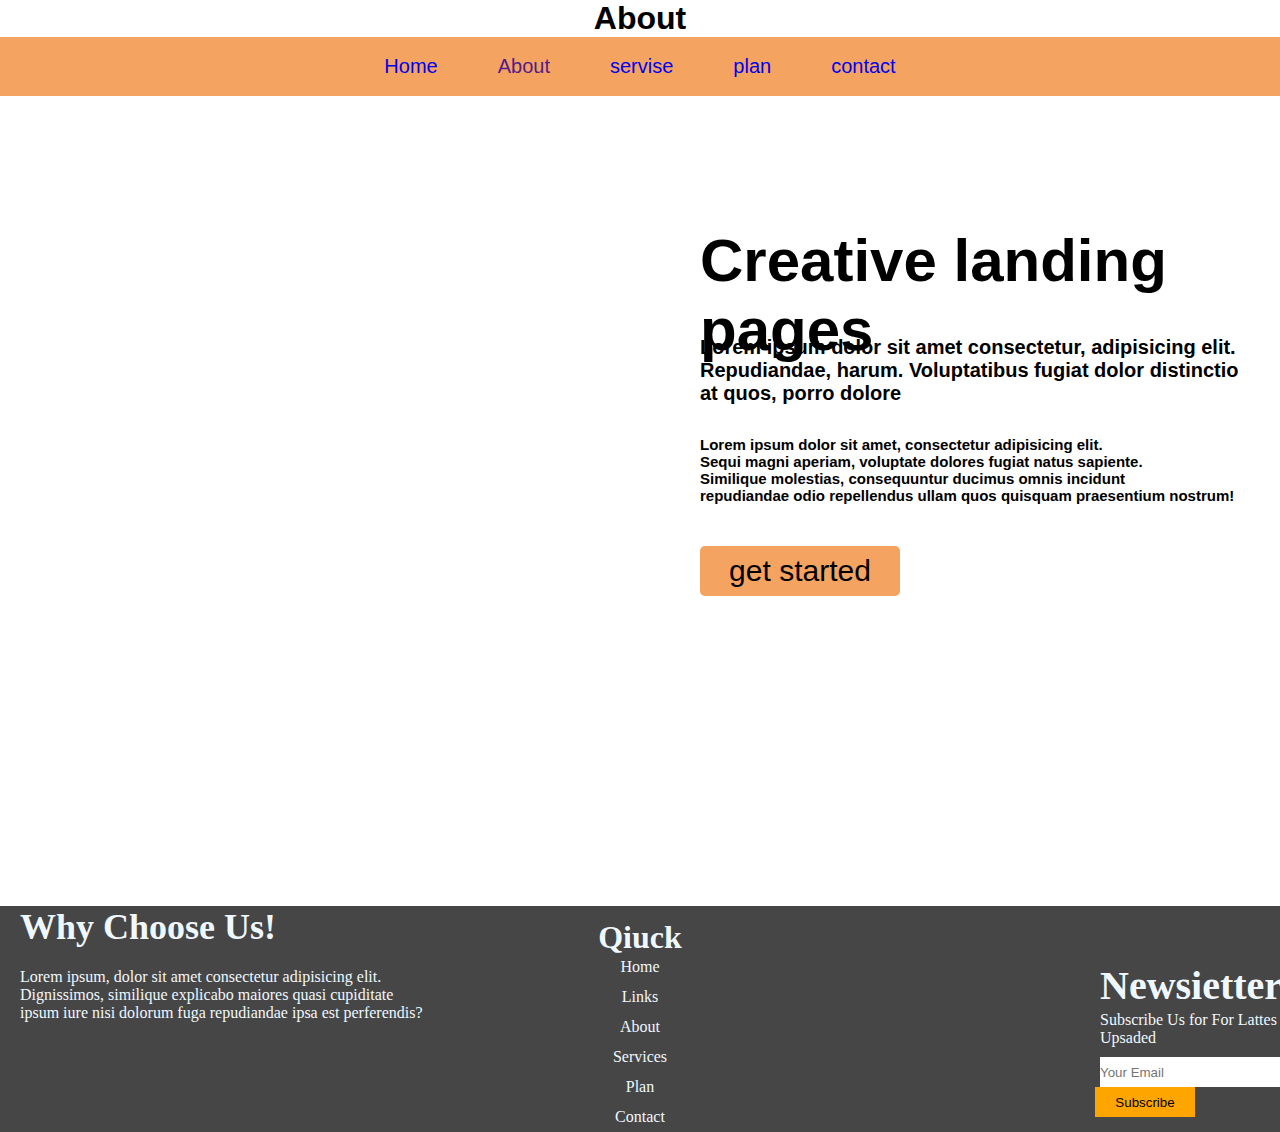
==== about/About.html @ 3f542b67 "Said academy full" ====
<!DOCTYPE html>
<html lang="en">
<head>
    <meta charset="UTF-8">
    <meta name="viewport" content="width=device-width, initial-scale=1.0">
    <title>Document</title>
    <link rel="stylesheet" href="style.css">
</head>
<body>
    <div class="ol">

   
    <h1>About</h1>
</div>
    <nav>

        <ul>
            <li>
                <p><a href="http://127.0.0.1:5500/index.html">Home</a></p>
            </li>
            <li>
                <p><a href="">About</a></p>
            </li>
            <li>
                <p><a href="http://127.0.0.1:5500/servise/servise.html">servise</a></p>
            </li>
            <li>
                <p><a href="http://127.0.0.1:5500/plan/plan.html">plan</a></p>
            </li>
            <li>
                <p><a href="http://127.0.0.1:5500/contact/contact.html">contact</a></p>
            </li>
        </ul>
    </nav>
    <div class="polo">
        <h1>Creative landing pages</h1>
        <h6>Lorem ipsum dolor sit amet consectetur, adipisicing elit. <br> Repudiandae, harum. Voluptatibus fugiat dolor distinctio <br> at quos, porro dolore</h6>
        <h5>Lorem ipsum dolor sit amet, consectetur adipisicing elit. <br> Sequi magni aperiam, voluptate dolores fugiat natus sapiente. <br> Similique molestias, consequuntur ducimus omnis incidunt <br> repudiandae odio repellendus ullam quos quisquam praesentium nostrum!</h5>
        <button style="width: 200px;">   get started</button>
        <img width="390px
        " src="https://encrypted-tbn0.gstatic.com/images?q=tbn:ANd9GcThwKfYbjSpqSZgqSilie4spQFf0UHn_AczfA&s" alt="">
           </div>
           <br><br><br><br><br><br><br><br><br><br><br><br><br><br><br><br><br><br><br><br><br><br><br><br><br><br><br><br><br><br>
           <footer>
            <div class="jop">
                <h3>Why Choose Us!</h3>
               <p>Lorem ipsum, dolor sit amet consectetur adipisicing elit. <br> Dignissimos, similique explicabo maiores quasi cupiditate <br> ipsum iure nisi dolorum fuga repudiandae ipsa est perferendis?</p>
            </div>
    
            <div class="jeck">
                <h3>Qiuck </h3>
                <p>Home <br> Links <br>  About <br>  Services <br> Plan <br>  Contact</p>
            </div>
    
            <div class="jeck_2">
                <h2>Newsietter</h2>
                <p>Subscribe Us for  For Lattes Upsaded</p>
                <input type="search" placeholder="Your Email">
                <button>Subscribe</button>
            </div>
    
       </footer>
</body>
</html>
---- about/style.css ----
* {
    margin: 0;
    padding: 0;
    box-sizing: border-box;
}
.ol {
    align-items: center;
    justify-content: center;
    display: flex;
    font-family: sans-serif;
}
nav {
    display: flex;
    align-items: center;
    justify-content: center;
    border: 2px solid c;
    background-color: sandybrown;
height: 59px;
font-family: sans-serif;

}
nav ul {
    display: flex;
    gap: 60px;
    list-style: none;
}
nav ul li a {
    text-decoration: none;
    font-size: 20px;
}
.polo {
    margin-top: 250px;
    font-size: 30px;
    margin-left: 100px;
    font-family: sans-serif;

}
.polo button {
    position: absolute;
    font-size: 30px;
    margin-top: 200px;
    background-color: sandybrown;
    border: none;
    height: 50px;
    width: 1000x;
    margin-left: 600px;
    border-radius: 5px;

    

}
.polo img {
    margin-left: 80px;
    margin-top: -150px;
    border-radius: 20px;
    font-family: sans-serif;
    position: absolute;
}
.polo h6 {
    position: absolute;
    margin-left: 600px;
    margin-top: -10px;
    font-size: 20px;
}
.polo h1 {
    position: absolute;
    margin-left: 600px;
    margin-top: -120px;
}
.polo h5 {
    margin-left: 600px;
font-size: 15px;
margin-top: 90px;
position: absolute;
} 
footer{
    background-color: rgb(70, 70, 70);
}

.jop h3{
    color: aliceblue;
    font-size: 36px;
    margin-left: 20px;
    margin-top: 20px;
}

.jop p{
    margin-top: 20px;
    color: aliceblue;
    margin-left: 20px;

}

.jeck {
    text-align: center;
    margin-top: -100px;
    color: aliceblue;
    line-height: 30px;
}

.jeck h3{
    font-size: 32px;
}

.jeck_2{
margin-top: -150px;
    margin-left: 1100px;
    position: absolute;
    
}

.jeck_2 h2{
    font-size: 40px;
    color: aliceblue;
    margin-top: -20px;
}

.jeck_2 p{
    margin-top: 2px;
    color: aliceblue;
}

.jeck_2 input{
    width: 200px;
    height: 30px;
    border: none;
    margin-top: 10px;
}

.jeck_2 button{
    width: 100px;
    height: 30px;
    border: none;
    margin-left: -5px;
    border: none;
    background-color: orange;
}
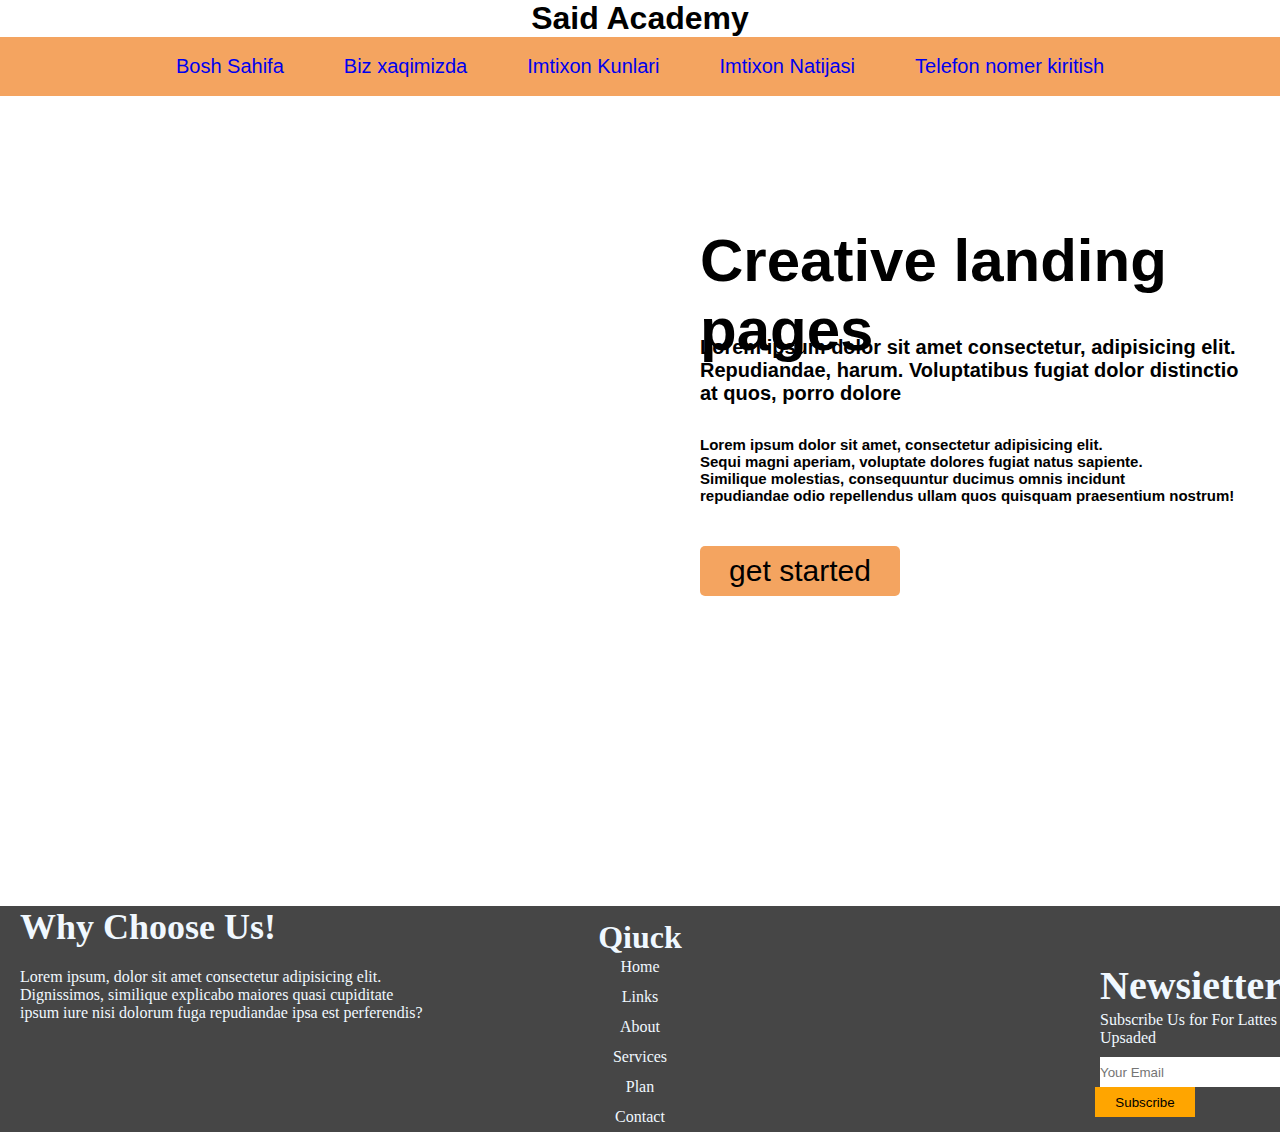
==== commit b1526372: "Said academy" ====
--- a/about/About.html
+++ b/about/About.html
@@ -10,25 +10,25 @@
     <div class="ol">
 
    
-    <h1>About</h1>
+    <h1>Said Academy</h1>
 </div>
     <nav>
 
         <ul>
             <li>
-                <p><a href="http://127.0.0.1:5500/index.html">Home</a></p>
+                <p><a href="/">Bosh Sahifa</a></p>
             </li>
             <li>
-                <p><a href="">About</a></p>
+                <p><a href="./about/About.html">Biz xaqimizda</a></p>
             </li>
             <li>
-                <p><a href="http://127.0.0.1:5500/servise/servise.html">servise</a></p>
+                <p><a href="./servise/servise.html">Imtixon Kunlari</a></p>
             </li>
             <li>
-                <p><a href="http://127.0.0.1:5500/plan/plan.html">plan</a></p>
+                <p><a href="http://127.0.0.1:5500/servise/servise.html">Imtixon Natijasi</a></p>
             </li>
             <li>
-                <p><a href="http://127.0.0.1:5500/contact/contact.html">contact</a></p>
+                <p><a href="http://127.0.0.1:5500/plan/plan.html">Telefon nomer kiritish</a></p>
             </li>
         </ul>
     </nav>
